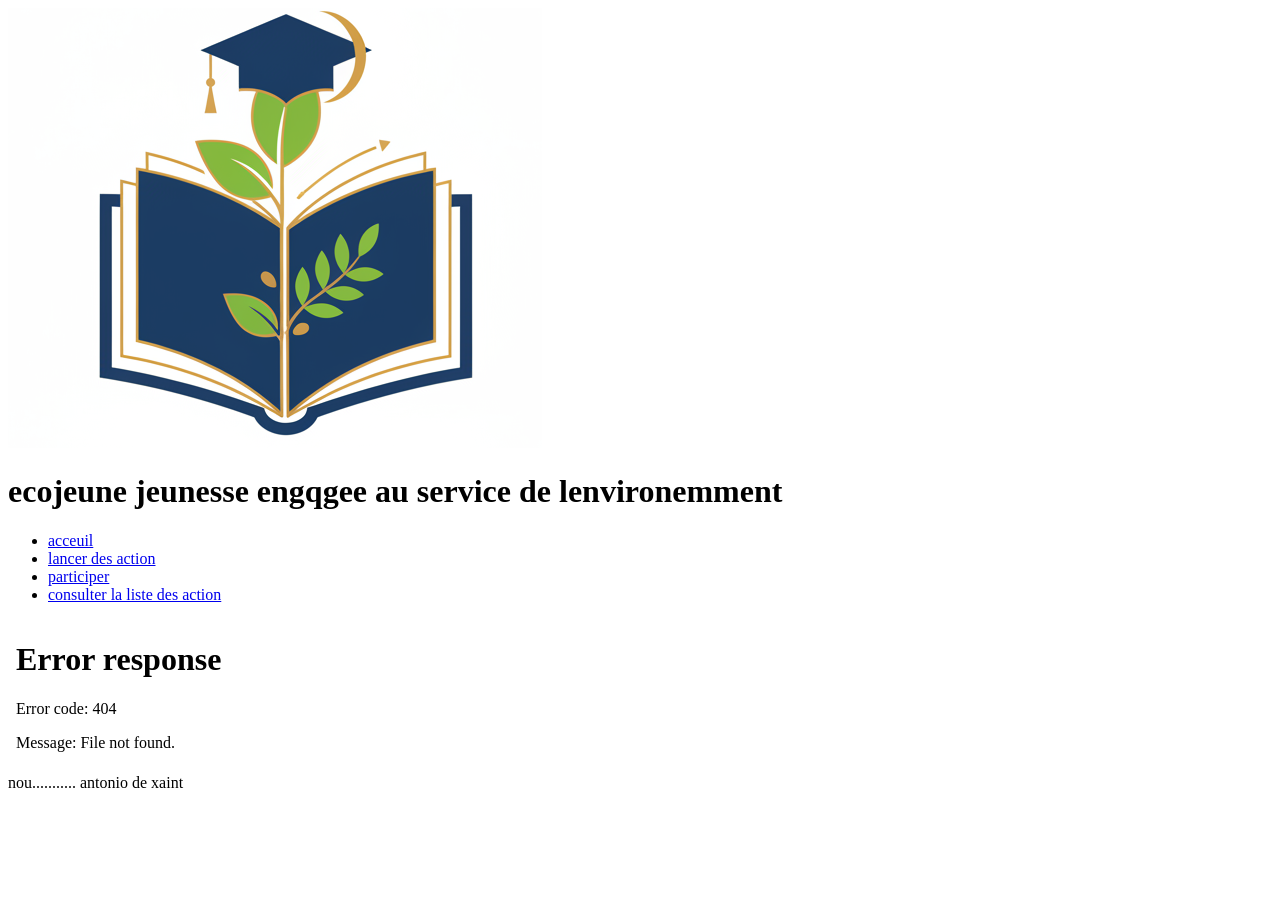
==== index.html @ 1f9f0475 "Initial commit" ====
<!doctype html>
<html>
<head>
<meta charset="utf-8">
<title>Untitled Document</title>
</head>

<body>
	<header><img src="logo.png" alt="">
		<h1>ecojeune jeunesse engqgee au service de lenvironemment</h1>
	
	</header>
	<main><nav><ul><li><a href="acceuil.html" target="f">acceuil</a></li>
			<li><a href="lanceraction.php" target="f">lancer des action</a></li>
			<li><a href="participer.php" target="f">participer</a></li>
			<li><a href="liste_action.html" target="f">consulter la liste des action</a></li></ul>
			</nav>
			
			
			<iframe src="acceuil.html" name="f" frameborder="0"></iframe></main>
					<footer> nou........... antonio de xaint</footer>
				
		
	
</body>
</html>
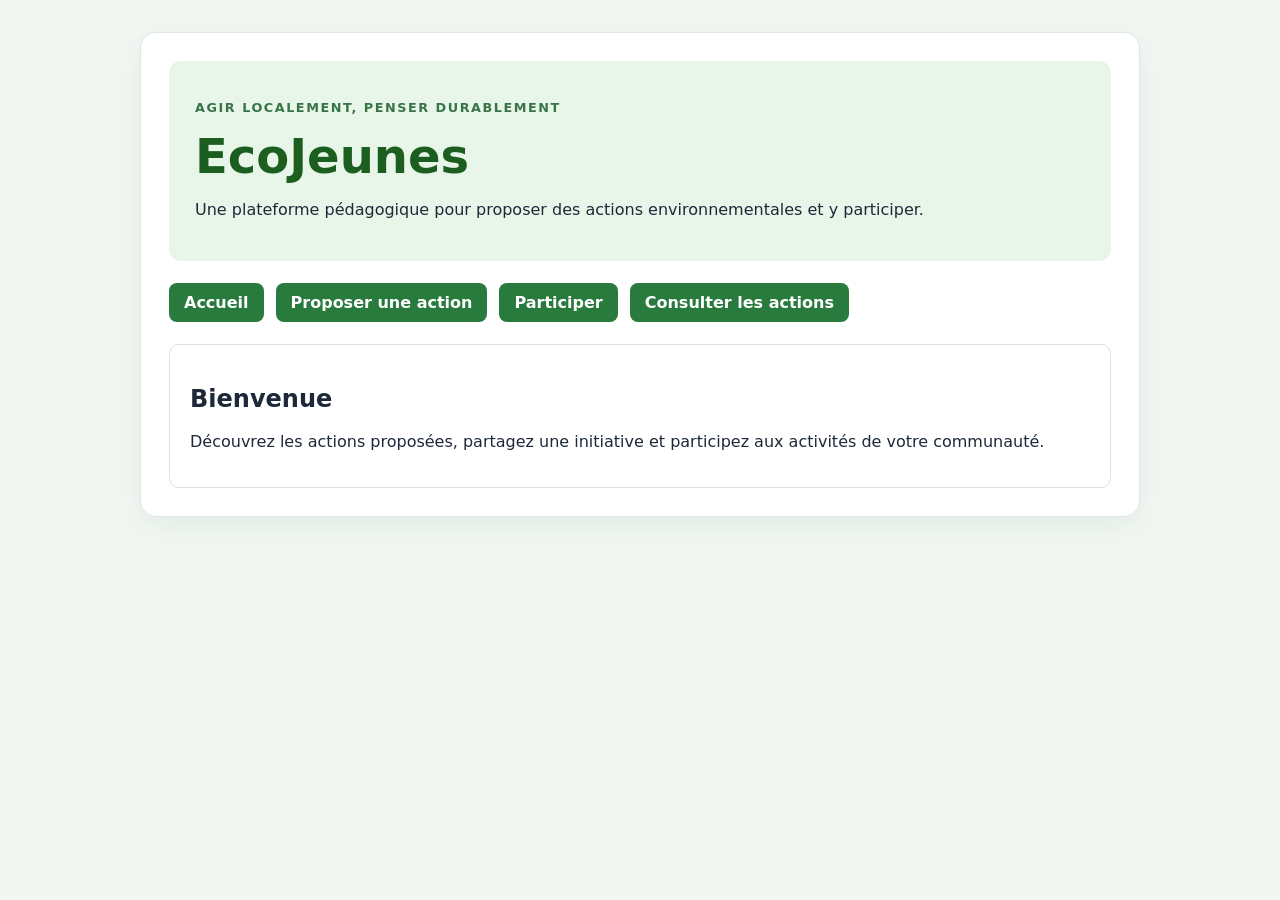
==== commit 80e592dc: "Repair EcoJeunes action and participation workflows" ====
--- a/index.html
+++ b/index.html
@@ -1,26 +1,6 @@
 <!doctype html>
-<html>
-<head>
-<meta charset="utf-8">
-<title>Untitled Document</title>
-</head>
-
-<body>
-	<header><img src="logo.png" alt="">
-		<h1>ecojeune jeunesse engqgee au service de lenvironemment</h1>
-	
-	</header>
-	<main><nav><ul><li><a href="acceuil.html" target="f">acceuil</a></li>
-			<li><a href="lanceraction.php" target="f">lancer des action</a></li>
-			<li><a href="participer.php" target="f">participer</a></li>
-			<li><a href="liste_action.html" target="f">consulter la liste des action</a></li></ul>
-			</nav>
-			
-			
-			<iframe src="acceuil.html" name="f" frameborder="0"></iframe></main>
-					<footer> nou........... antonio de xaint</footer>
-				
-		
-	
-</body>
-</html>
+<html lang="fr">
+<head><meta charset="utf-8"><meta name="viewport" content="width=device-width, initial-scale=1"><title>EcoJeunes — Actions environnementales</title><link rel="stylesheet" href="mesStyles1.css"></head>
+<body><main class="container"><header class="hero"><p class="eyebrow">AGIR LOCALEMENT, PENSER DURABLEMENT</p><h1>EcoJeunes</h1><p>Une plateforme pédagogique pour proposer des actions environnementales et y participer.</p></header>
+<nav class="menu" aria-label="Navigation principale"><a href="accueil.html">Accueil</a><a href="lanceraction.php">Proposer une action</a><a href="participer.php">Participer</a><a href="liste.php">Consulter les actions</a></nav>
+<section class="panel"><h2>Bienvenue</h2><p>Découvrez les actions proposées, partagez une initiative et participez aux activités de votre communauté.</p></section></main></body></html>
--- a/mesStyles1.css
+++ b/mesStyles1.css
@@ -0,0 +1,27 @@
+:root { font-family: system-ui, -apple-system, "Segoe UI", sans-serif; color: #1d2939; background: #f2f7f3; }
+* { box-sizing: border-box; }
+body { margin: 0; }
+.container { width: min(1000px, calc(100% - 32px)); margin: 32px auto; padding: 28px; background: #fff; border: 1px solid #dce9df; border-radius: 16px; box-shadow: 0 8px 28px rgb(22 70 38 / 7%); }
+.hero { padding: 26px; border-radius: 12px; background: #e8f5e9; }
+.hero h1 { margin: 4px 0; color: #1b5e20; font-size: clamp(2rem, 5vw, 3rem); }
+.eyebrow { color: #397448; font-size: .8rem; font-weight: 750; letter-spacing: .12em; }
+.menu { display: flex; flex-wrap: wrap; gap: 12px; margin: 22px 0; }
+.menu a, button { display: inline-block; padding: 10px 15px; border: 0; border-radius: 8px; background: #287a3d; color: #fff; text-decoration: none; font: inherit; font-weight: 650; cursor: pointer; }
+.menu a:hover, button:hover { background: #1b5e20; }
+.panel, fieldset { padding: 20px; border: 1px solid #d7e2d9; border-radius: 10px; }
+fieldset { margin: 18px 0; }
+legend { padding: 0 8px; font-weight: 700; }
+label { display: block; margin: 13px 0 6px; font-weight: 600; }
+input, select { width: 100%; max-width: 520px; min-height: 42px; padding: 9px 11px; border: 1px solid #aab9ad; border-radius: 7px; font: inherit; background: #fff; }
+.actions { display: flex; flex-wrap: wrap; gap: 10px; margin-top: 20px; }
+button.secondary { background: #e8eee9; color: #24372a; }
+a { color: #216b35; }
+.success { padding: 14px; border-radius: 8px; background: #e6f5e9; color: #1c6330; }
+.filters { display: flex; flex-wrap: wrap; gap: 10px; align-items: end; margin: 20px 0; }
+.filters label { margin: 0; }
+.filters input, .filters select { width: auto; }
+.table-wrap { overflow-x: auto; }
+table { width: 100%; border-collapse: collapse; }
+th, td { padding: 11px; border-bottom: 1px solid #e3eae4; text-align: left; }
+th { background: #edf5ee; }
+@media (max-width: 600px) { .container { margin: 14px auto; padding: 18px; } .filters { align-items: stretch; flex-direction: column; } .filters input, .filters select { width: 100%; } }
